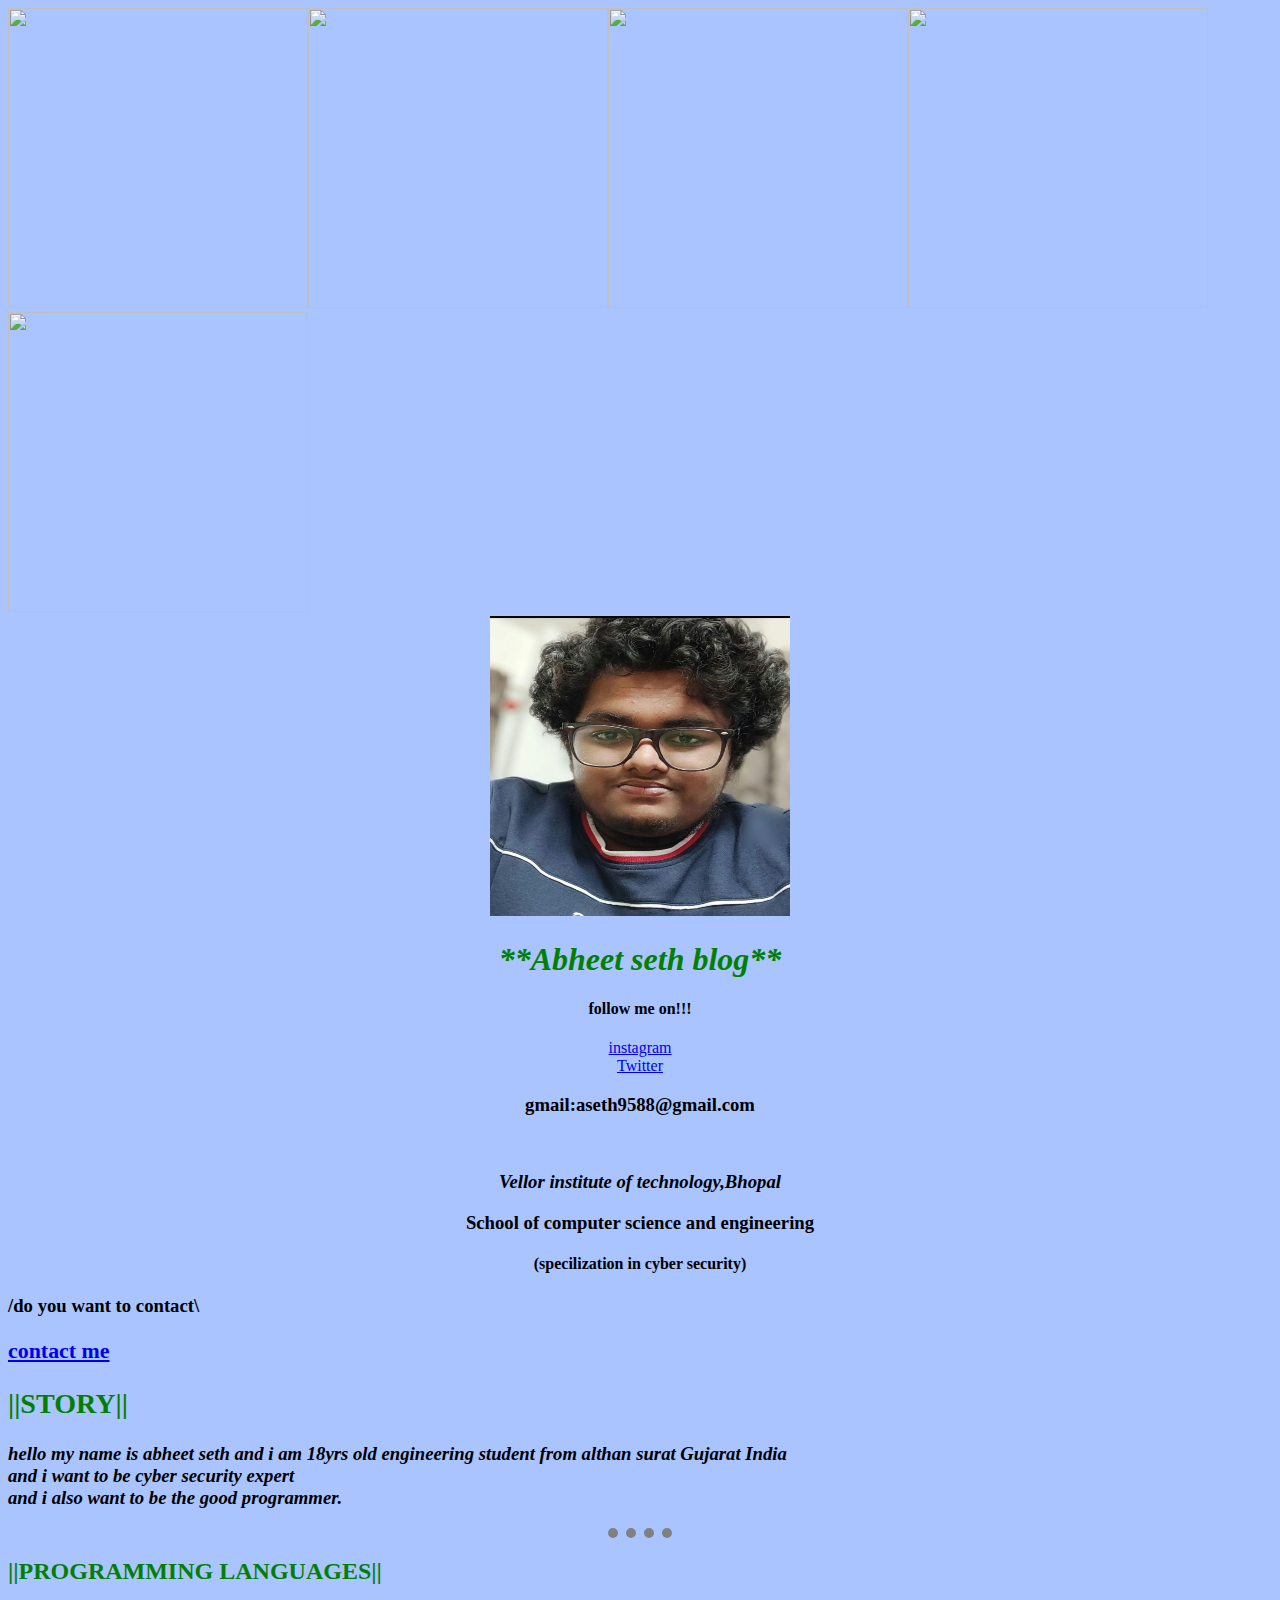
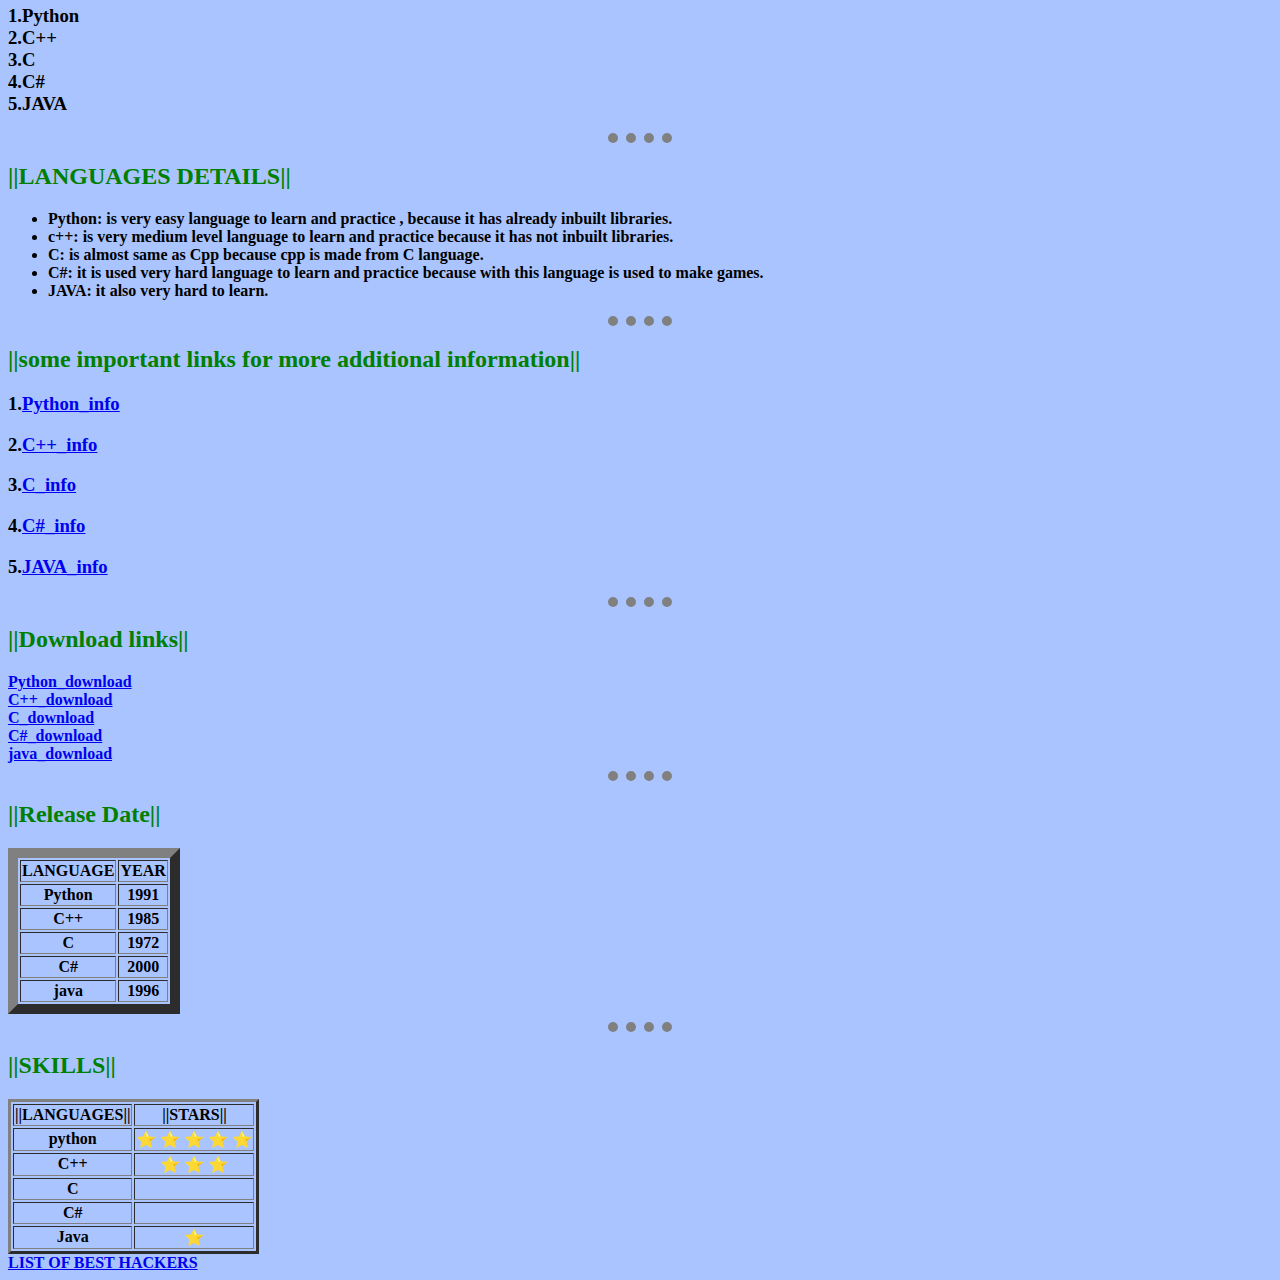
==== index.html @ a0970857 "Update index.html" ====
<!DOCTYPE html>
<html <head>
<meta charset="utf-8">
<title>all programming language!!!</title>
<style>
  body {
    background-color: #AAC4FF;
  }
  hr {
    background-color:#AAC4FF;
    border-style: dotted none none;
    border-width:10px;
    border-color:grey;
    height: 0px;
    width: 5%;
  }
  h1 {
    background-color: #AAC4FF;
    color:green;
  }
  h2 {
    background-color: #AAC4FF;
    color:green;
  }
</style>
</head>

<body>
   <img src="https://upload.wikimedia.org/wikipedia/commons/thumb/c/c3/Python-logo-notext.svg/1869px-Python-logo-notext.svg.png" alt="" width="300" height="300"><img src="https://cdn.worldvectorlogo.com/logos/c--4.svg" alt="" width="300" height="300"><img src="https://upload.wikimedia.org/wikipedia/commons/thumb/1/18/ISO_C%2B%2B_Logo.svg/1822px-ISO_C%2B%2B_Logo.svg.png" alt="" width="300" height="300"><img src="https://upload.wikimedia.org/wikipedia/commons/thumb/1/18/C_Programming_Language.svg/695px-C_Programming_Language.svg.png" alt="" width="300" height="300"><img src="https://seeklogo.com/images/J/java-logo-7F8B35BAB3-seeklogo.com.png" alt="" width="300" height="300">
   <center><img src="abheet.jpg" alt="" width="300" height="300"></center>
  <center>
    <h1><i>**Abheet seth blog**</i></h1>
    <h4>follow me on!!!</h4>
    <a href="https://www.instagram.com/abheet_seth_">instagram</a><br>
    <a href="https://twitter.com/abheet19">Twitter</a>
    <h3>gmail:aseth9588@gmail.com</h3>
    <br>
    <h3><i>Vellor institute of technology,Bhopal</i></h3>
    <h3>School of computer science and engineering</h3>
    <h4>(specilization in cyber security)</h4>
  </center>
<h3>/do you want to contact\<a href="https://forms.gle/sN4ztUsLsaoz6ksy5"><h3>contact me<h2/></a><h2/>
  <h2>||STORY||</h2>
  <h3><i>
      <p>hello my name is <strong>abheet seth </strong> and i am 18yrs old engineering student from althan surat Gujarat India<br>and i want to be cyber security expert<br>and i also want to be the good programmer.</p>
    </i></h3>
  <hr size="4" noshade>
  <h2><strong>||PROGRAMMING LANGUAGES||<strong /></h2>
  <h3>1.Python<br>2.C++<br>3.C<br>4.C#<br>5.JAVA</h3>
  <hr size="3" noshade>
  <h2>||LANGUAGES DETAILS||</h2>
  <ul>
    <li>Python: is very easy language to learn and practice , because it has already inbuilt libraries.</li>
    <li>c++: is very medium level language to learn and practice because it has not inbuilt libraries.</li>
    <li>C: is almost same as Cpp because cpp is made from C language.</li>
    <li>C#: it is used very hard language to learn and practice because with this language is used to make games.</li>
    <li>JAVA: it also very hard to learn.</li>
  </ul>
  <hr size="3" noshade>
  <h2>||some important links for more additional information||</h2>
  <h3>1.<a href="https://docs.python.org/3/">Python_info</a></h3>
  <h3>2.<a href="https://devdocs.io/cpp/">C++_info</a></h3>
  <h3>3.<a href="https://devdocs.io/c/">C_info</a></h3>
  <h3>4.<a href="https://www.w3schools.com/cs/index.php">C#_info</a></h3>
  <h3>5.<a href="https://dev.java/learn/">JAVA_info</a></h3>
  <hr size = "3" noshade>
  <h2>||Download links||</h2>
  <a href="https://www.python.org/downloads/">Python_download</a><br>
  <a href="https://developerinsider.co/download-turbo-c-for-windows-7-8-8-1-and-windows-10-32-64-bit-full-screen/">C++_download</a><br>
  <a href="https://visualstudio.microsoft.com/vs/features/cplusplus/">C_download</a><br>
  <a href="https://visualstudio.microsoft.com/downloads/">C#_download</a><br>
  <a href="https://www.oracle.com/java/technologies/downloads/">java_download</a><br>
  <hr size = "3" noshade>
  <h2>||Release Date||</h2>
  <table border = "10">
    <tr>
      <th><strong>LANGUAGE</strong></th>
      <th><strong>YEAR</strong></th>
    </tr>
    <tr>
      <th>Python</th>
      <th>1991</th>
    </tr>
    <tr>
      <th>C++</th>
      <th>1985</th>
    </tr>
    <tr>
      <th>C</th>
      <th>1972</th>
    </tr>
    <tr>
      <th>C#</th>
      <th>2000</th>
    </tr>
    <tr>
      <th>java</th>
      <th>1996</th>
    </tr>
  </table>
  <hr size  = "3" noshade>
  <h2>||SKILLS||</h2>
  <table border="3">
    <tr>
      <strong><th>||LANGUAGES||</th></strong/>
        <strong><th>||STARS||</th></strong>
    </tr>
    <tr>
      <th>python</th>
      <th> ⭐ ⭐ ⭐ ⭐ ⭐</th>
    </tr>
    <tr>
      <th>C++</th>
      <th> ⭐ ⭐ ⭐</th>
    </tr>
    <tr>
      <th>C</th>
      <th></th>
    </tr>
    <tr>
      <th>C#</th>
      <th></th>
    </tr>
    <tr>
      <th>Java</th>
      <th> ⭐</th>
    </tr>
  </table>
  <a href="index2.html">LIST OF BEST HACKERS</a>
</body>
</html>
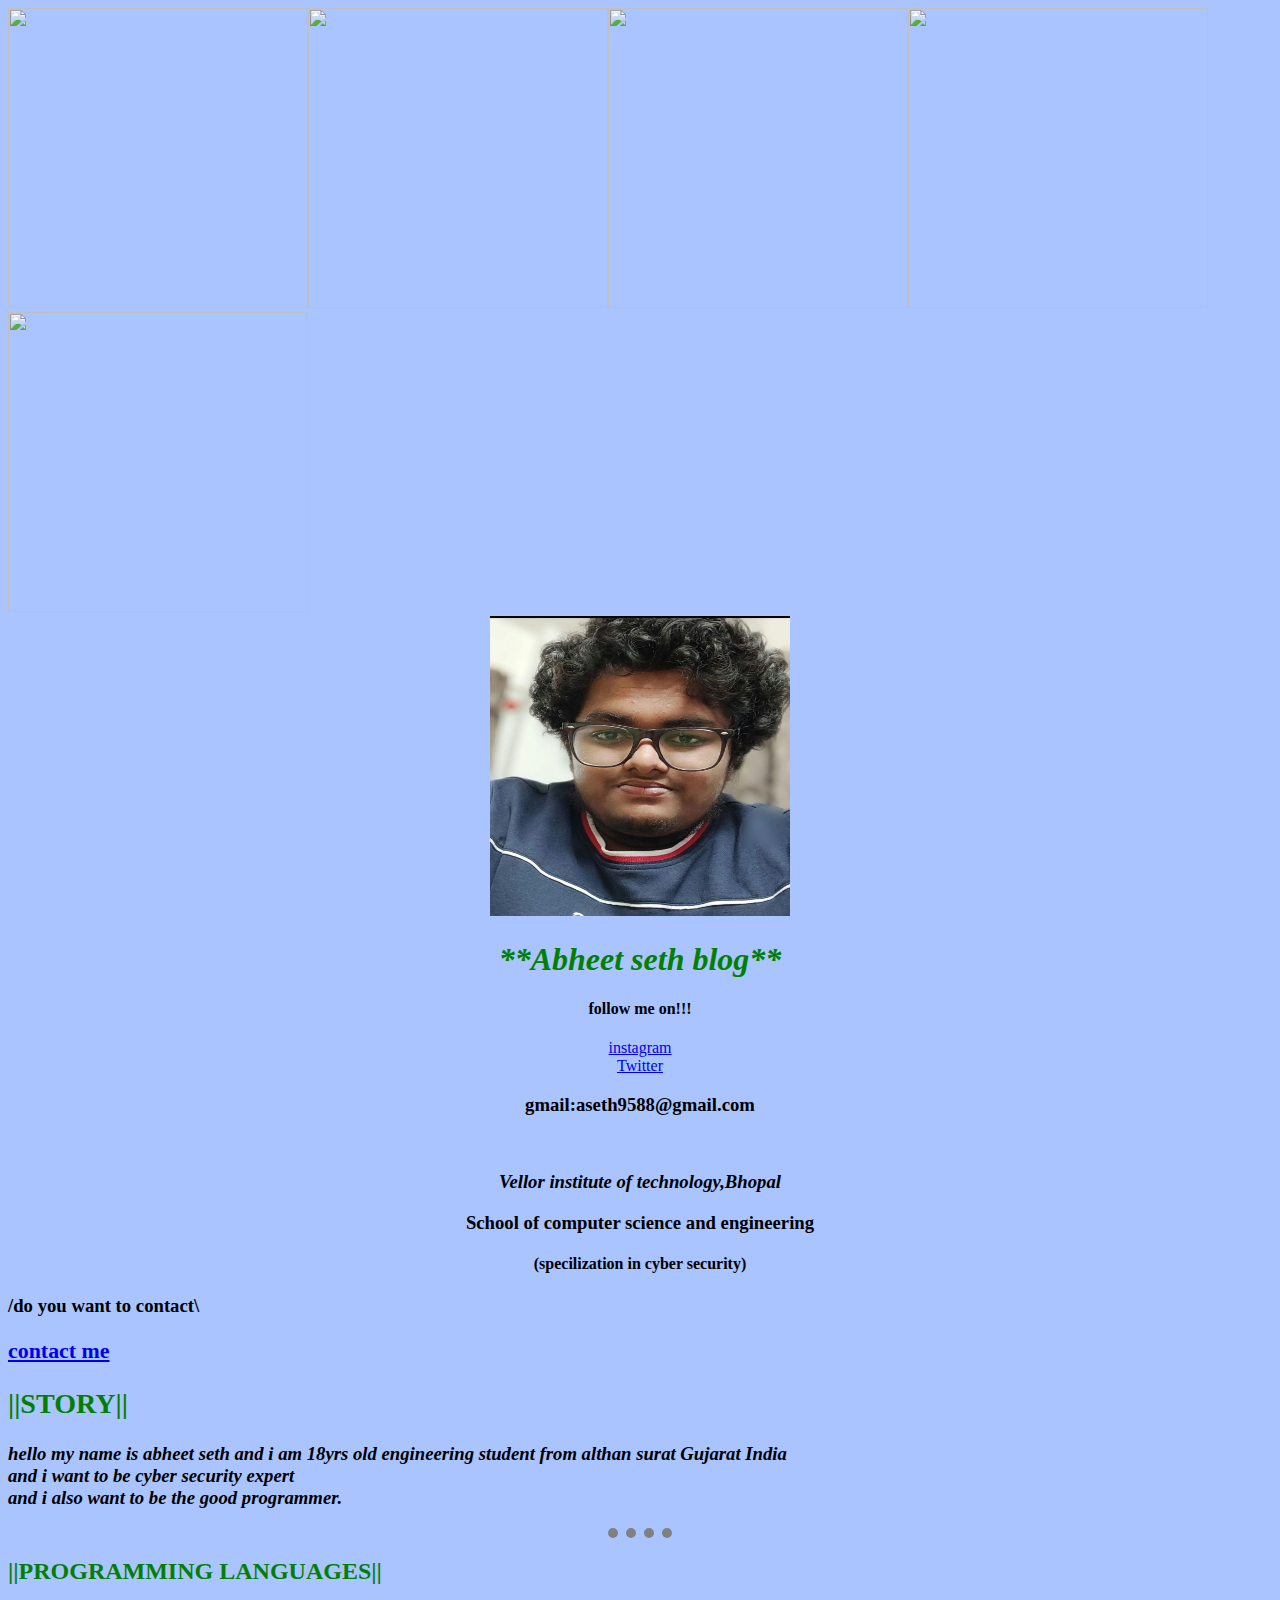
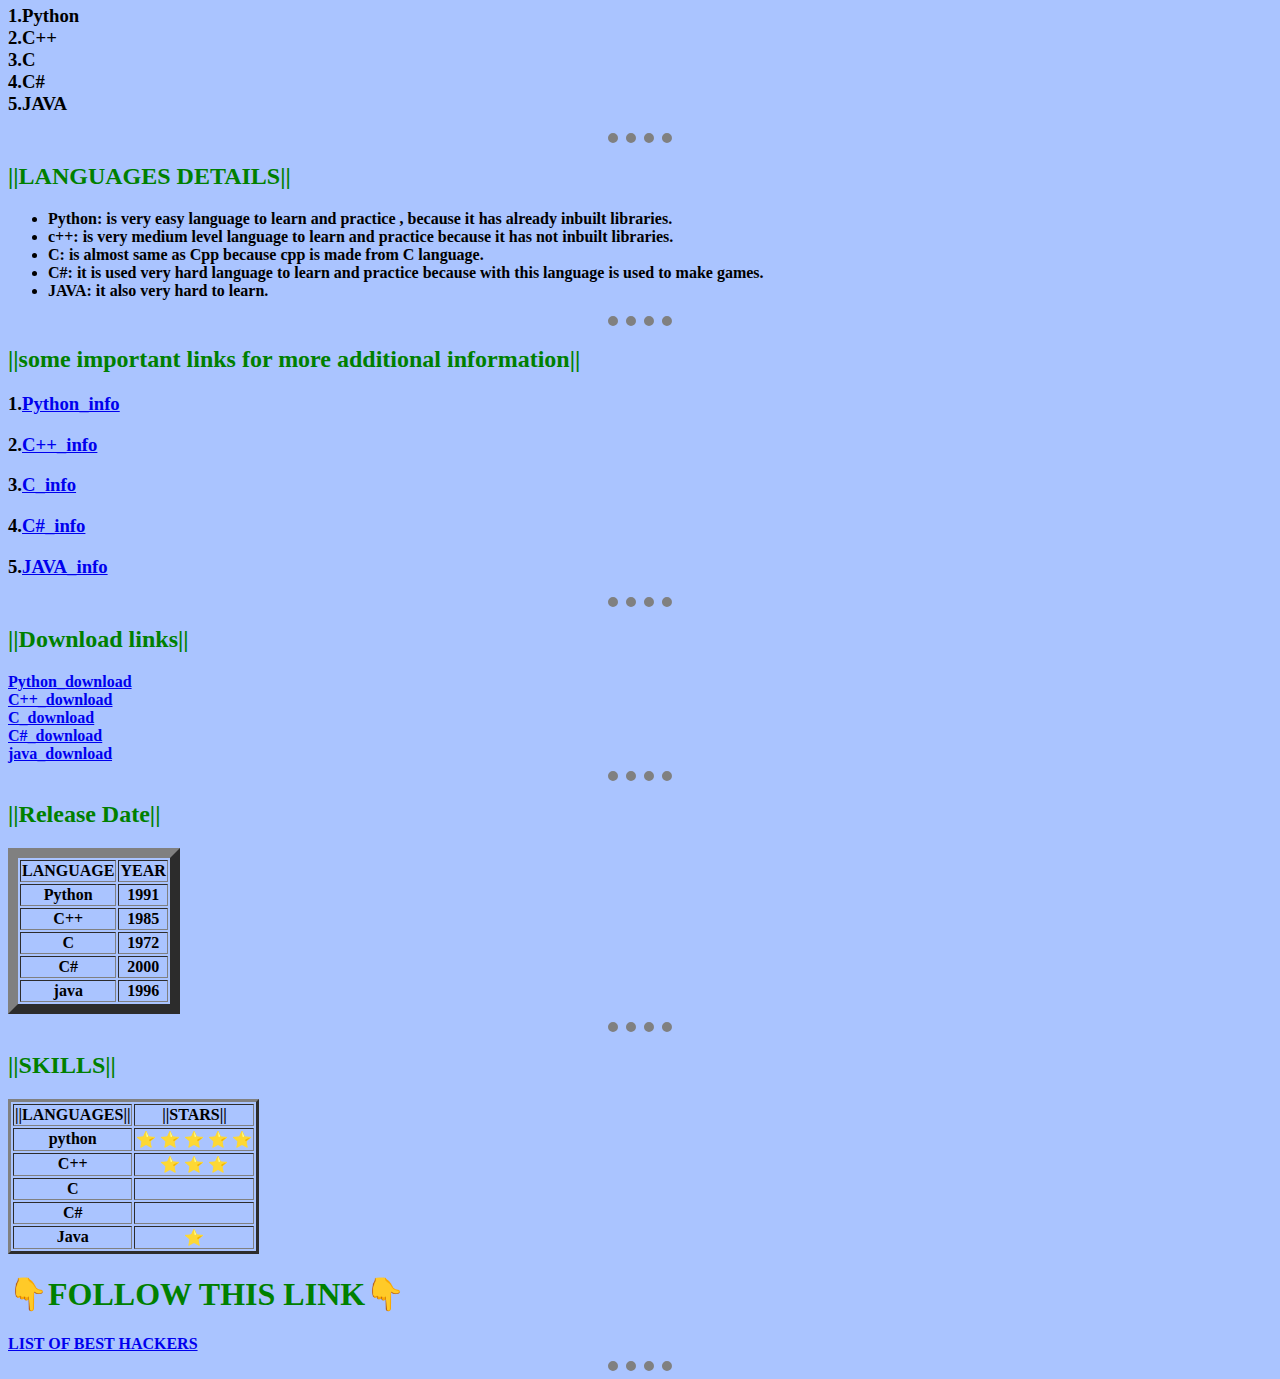
==== commit 449d24c4: "Update index.html" ====
--- a/index.html
+++ b/index.html
@@ -126,6 +126,8 @@
       <th> ⭐</th>
     </tr>
   </table>
+    <h1>👇FOLLOW THIS LINK👇</h1>
   <a href="index2.html">LIST OF BEST HACKERS</a>
+  <hr size = "5" noshade>
 </body>
 </html>
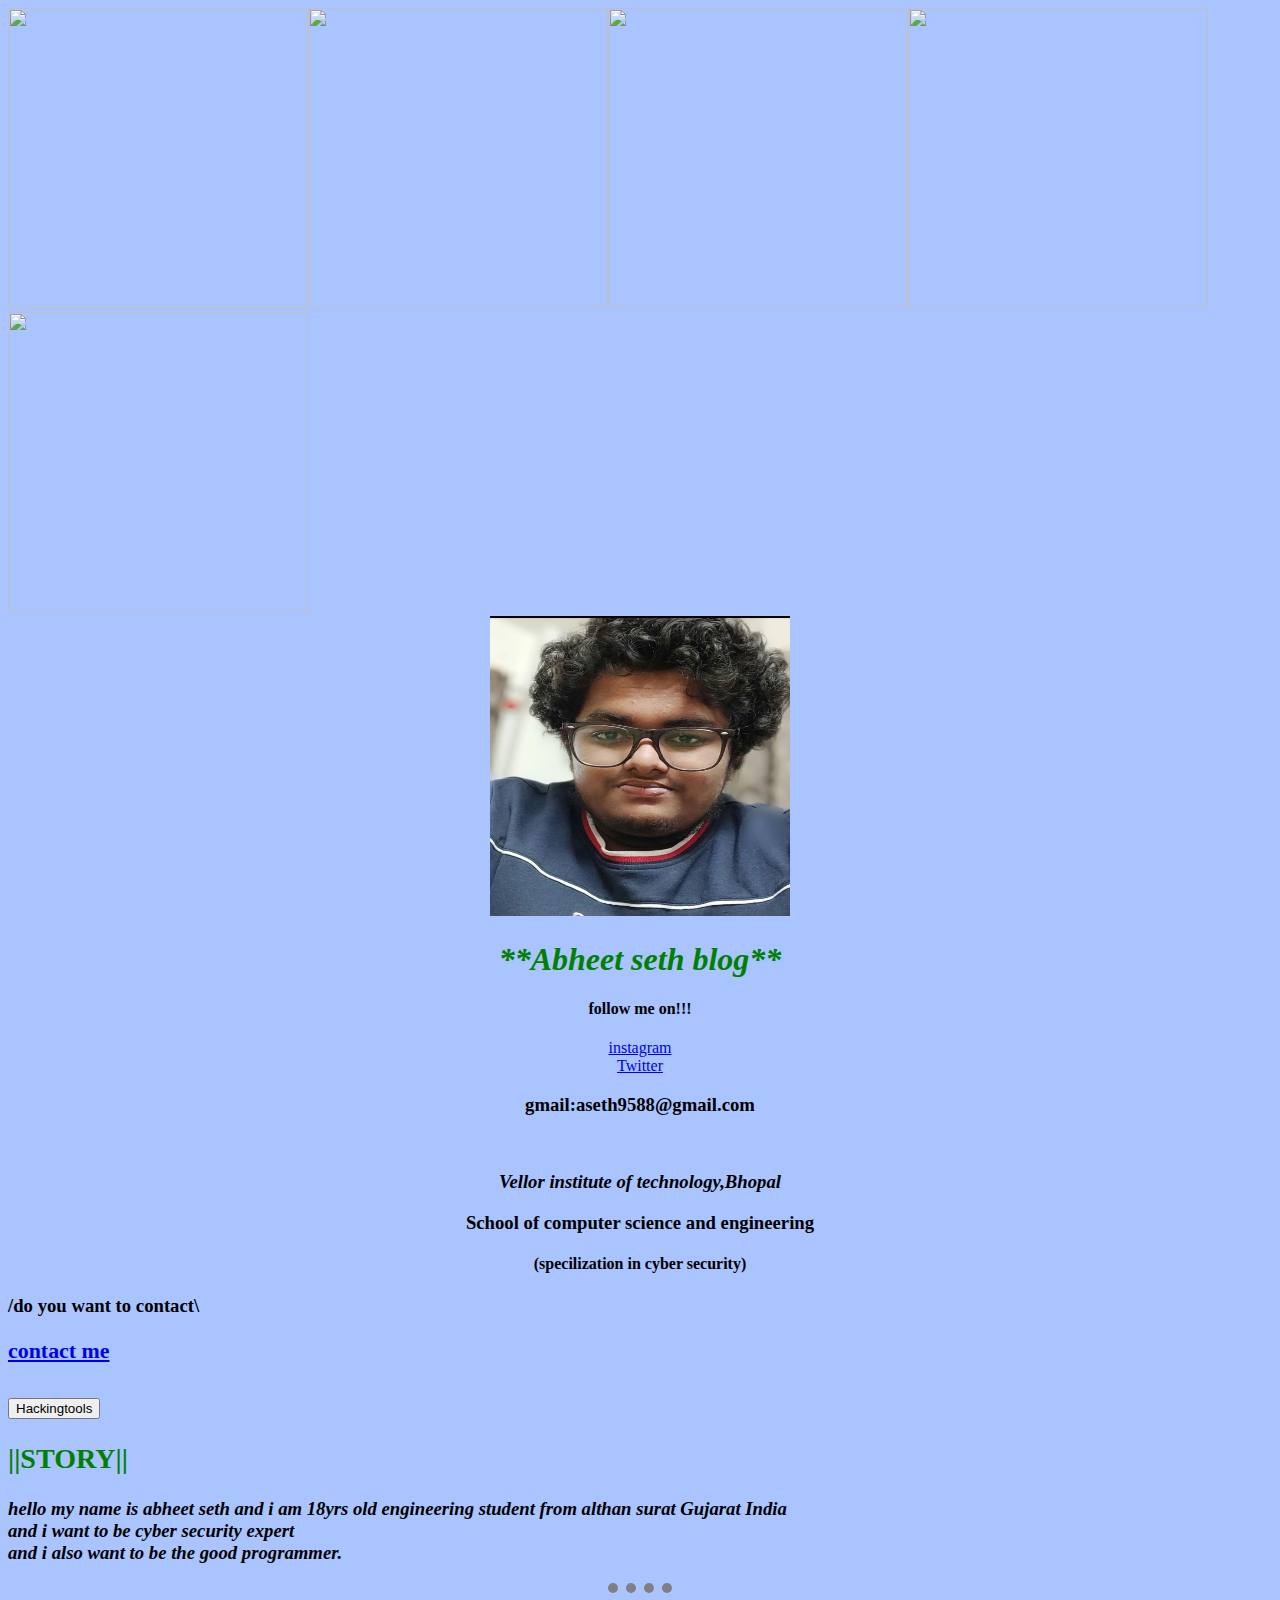
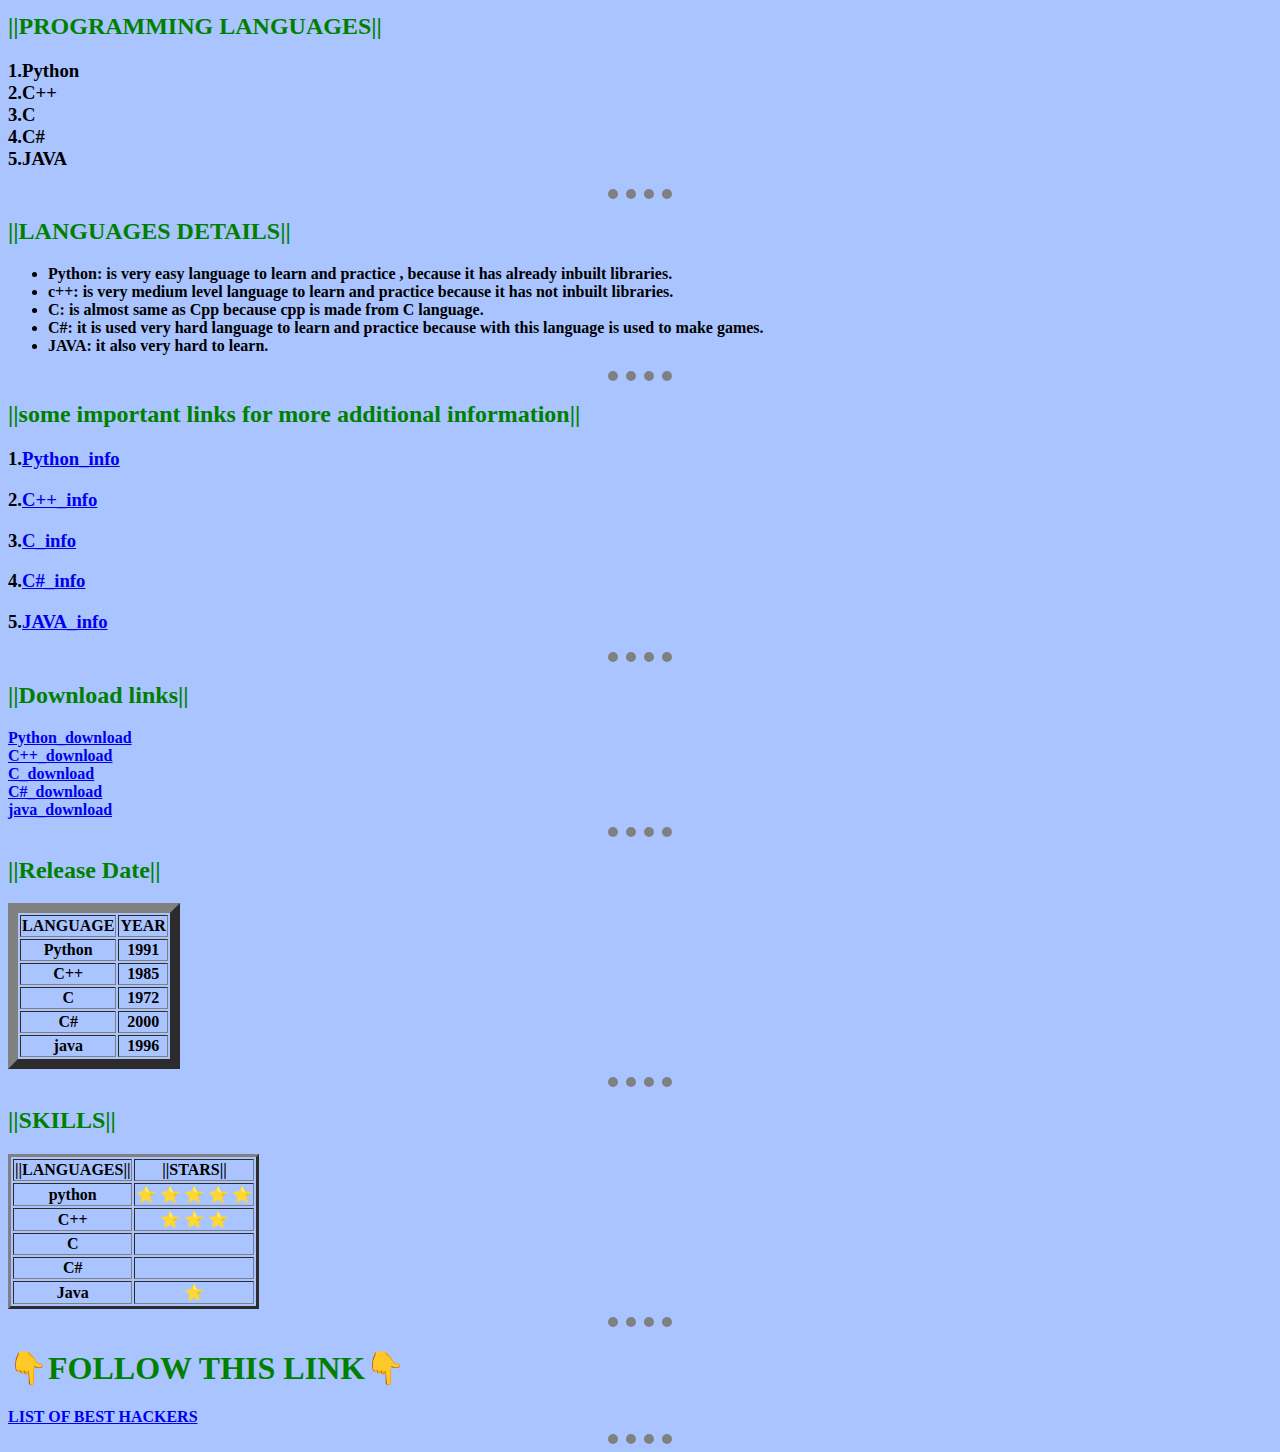
==== commit 193eec59: "Add files via upload" ====
--- a/index.html
+++ b/index.html
@@ -6,28 +6,34 @@
   body {
     background-color: #AAC4FF;
   }
+
   hr {
-    background-color:#AAC4FF;
+    background-color: #AAC4FF;
     border-style: dotted none none;
-    border-width:10px;
-    border-color:grey;
+    border-width: 10px;
+    border-color: grey;
     height: 0px;
     width: 5%;
   }
+
   h1 {
     background-color: #AAC4FF;
-    color:green;
+    color: green;
   }
+
   h2 {
     background-color: #AAC4FF;
-    color:green;
+    color: green;
   }
 </style>
 </head>
 
 <body>
-   <img src="https://upload.wikimedia.org/wikipedia/commons/thumb/c/c3/Python-logo-notext.svg/1869px-Python-logo-notext.svg.png" alt="" width="300" height="300"><img src="https://cdn.worldvectorlogo.com/logos/c--4.svg" alt="" width="300" height="300"><img src="https://upload.wikimedia.org/wikipedia/commons/thumb/1/18/ISO_C%2B%2B_Logo.svg/1822px-ISO_C%2B%2B_Logo.svg.png" alt="" width="300" height="300"><img src="https://upload.wikimedia.org/wikipedia/commons/thumb/1/18/C_Programming_Language.svg/695px-C_Programming_Language.svg.png" alt="" width="300" height="300"><img src="https://seeklogo.com/images/J/java-logo-7F8B35BAB3-seeklogo.com.png" alt="" width="300" height="300">
-   <center><img src="abheet.jpg" alt="" width="300" height="300"></center>
+  <img src="https://upload.wikimedia.org/wikipedia/commons/thumb/c/c3/Python-logo-notext.svg/1869px-Python-logo-notext.svg.png" alt="" width="300" height="300"><img src="https://cdn.worldvectorlogo.com/logos/c--4.svg" alt="" width="300"
+    height="300"><img src="https://upload.wikimedia.org/wikipedia/commons/thumb/1/18/ISO_C%2B%2B_Logo.svg/1822px-ISO_C%2B%2B_Logo.svg.png" alt="" width="300" height="300"><img
+    src="https://upload.wikimedia.org/wikipedia/commons/thumb/1/18/C_Programming_Language.svg/695px-C_Programming_Language.svg.png" alt="" width="300" height="300"><img src="https://seeklogo.com/images/J/java-logo-7F8B35BAB3-seeklogo.com.png" alt=""
+    width="300" height="300">
+  <center><img src="abheet.jpg" alt="" width="300" height="300"></center>
   <center>
     <h1><i>**Abheet seth blog**</i></h1>
     <h4>follow me on!!!</h4>
@@ -39,95 +45,107 @@
     <h3>School of computer science and engineering</h3>
     <h4>(specilization in cyber security)</h4>
   </center>
-<h3>/do you want to contact\<a href="https://forms.gle/sN4ztUsLsaoz6ksy5"><h3>contact me<h2/></a><h2/>
-  <h2>||STORY||</h2>
-  <h3><i>
-      <p>hello my name is <strong>abheet seth </strong> and i am 18yrs old engineering student from althan surat Gujarat India<br>and i want to be cyber security expert<br>and i also want to be the good programmer.</p>
-    </i></h3>
-  <hr size="4" noshade>
-  <h2><strong>||PROGRAMMING LANGUAGES||<strong /></h2>
-  <h3>1.Python<br>2.C++<br>3.C<br>4.C#<br>5.JAVA</h3>
-  <hr size="3" noshade>
-  <h2>||LANGUAGES DETAILS||</h2>
-  <ul>
-    <li>Python: is very easy language to learn and practice , because it has already inbuilt libraries.</li>
-    <li>c++: is very medium level language to learn and practice because it has not inbuilt libraries.</li>
-    <li>C: is almost same as Cpp because cpp is made from C language.</li>
-    <li>C#: it is used very hard language to learn and practice because with this language is used to make games.</li>
-    <li>JAVA: it also very hard to learn.</li>
-  </ul>
-  <hr size="3" noshade>
-  <h2>||some important links for more additional information||</h2>
-  <h3>1.<a href="https://docs.python.org/3/">Python_info</a></h3>
-  <h3>2.<a href="https://devdocs.io/cpp/">C++_info</a></h3>
-  <h3>3.<a href="https://devdocs.io/c/">C_info</a></h3>
-  <h3>4.<a href="https://www.w3schools.com/cs/index.php">C#_info</a></h3>
-  <h3>5.<a href="https://dev.java/learn/">JAVA_info</a></h3>
-  <hr size = "3" noshade>
-  <h2>||Download links||</h2>
-  <a href="https://www.python.org/downloads/">Python_download</a><br>
-  <a href="https://developerinsider.co/download-turbo-c-for-windows-7-8-8-1-and-windows-10-32-64-bit-full-screen/">C++_download</a><br>
-  <a href="https://visualstudio.microsoft.com/vs/features/cplusplus/">C_download</a><br>
-  <a href="https://visualstudio.microsoft.com/downloads/">C#_download</a><br>
-  <a href="https://www.oracle.com/java/technologies/downloads/">java_download</a><br>
-  <hr size = "3" noshade>
-  <h2>||Release Date||</h2>
-  <table border = "10">
-    <tr>
-      <th><strong>LANGUAGE</strong></th>
-      <th><strong>YEAR</strong></th>
-    </tr>
-    <tr>
-      <th>Python</th>
-      <th>1991</th>
-    </tr>
-    <tr>
-      <th>C++</th>
-      <th>1985</th>
-    </tr>
-    <tr>
-      <th>C</th>
-      <th>1972</th>
-    </tr>
-    <tr>
-      <th>C#</th>
-      <th>2000</th>
-    </tr>
-    <tr>
-      <th>java</th>
-      <th>1996</th>
-    </tr>
-  </table>
-  <hr size  = "3" noshade>
-  <h2>||SKILLS||</h2>
-  <table border="3">
-    <tr>
-      <strong><th>||LANGUAGES||</th></strong/>
-        <strong><th>||STARS||</th></strong>
-    </tr>
-    <tr>
-      <th>python</th>
-      <th> ⭐ ⭐ ⭐ ⭐ ⭐</th>
-    </tr>
-    <tr>
-      <th>C++</th>
-      <th> ⭐ ⭐ ⭐</th>
-    </tr>
-    <tr>
-      <th>C</th>
-      <th></th>
-    </tr>
-    <tr>
-      <th>C#</th>
-      <th></th>
-    </tr>
-    <tr>
-      <th>Java</th>
-      <th> ⭐</th>
-    </tr>
-  </table>
+  <h3>/do you want to contact\<a href="https://forms.gle/sN4ztUsLsaoz6ksy5">
+      <h3>contact me
+        <h2 />
+    </a>
+    <h2 />
+  <a href=""></a>
+    <button>Hackingtools</button>
+    <h2>||STORY||</h2>
+    <h3><i>
+        <p>hello my name is <strong>abheet seth </strong> and i am 18yrs old engineering student from althan surat Gujarat India<br>and i want to be cyber security expert<br>and i also want to be the good programmer.</p>
+      </i></h3>
+    <hr size="4" noshade>
+    <h2><strong>||PROGRAMMING LANGUAGES||<strong /></h2>
+    <h3>1.Python<br>2.C++<br>3.C<br>4.C#<br>5.JAVA</h3>
+    <hr size="3" noshade>
+    <h2>||LANGUAGES DETAILS||</h2>
+    <ul>
+      <li>Python: is very easy language to learn and practice , because it has already inbuilt libraries.</li>
+      <li>c++: is very medium level language to learn and practice because it has not inbuilt libraries.</li>
+      <li>C: is almost same as Cpp because cpp is made from C language.</li>
+      <li>C#: it is used very hard language to learn and practice because with this language is used to make games.</li>
+      <li>JAVA: it also very hard to learn.</li>
+    </ul>
+    <hr size="3" noshade>
+    <h2>||some important links for more additional information||</h2>
+    <h3>1.<a href="https://docs.python.org/3/">Python_info</a></h3>
+    <h3>2.<a href="https://devdocs.io/cpp/">C++_info</a></h3>
+    <h3>3.<a href="https://devdocs.io/c/">C_info</a></h3>
+    <h3>4.<a href="https://www.w3schools.com/cs/index.php">C#_info</a></h3>
+    <h3>5.<a href="https://dev.java/learn/">JAVA_info</a></h3>
+    <hr size="3" noshade>
+    <h2>||Download links||</h2>
+    <a href="https://www.python.org/downloads/">Python_download</a><br>
+    <a href="https://developerinsider.co/download-turbo-c-for-windows-7-8-8-1-and-windows-10-32-64-bit-full-screen/">C++_download</a><br>
+    <a href="https://visualstudio.microsoft.com/vs/features/cplusplus/">C_download</a><br>
+    <a href="https://visualstudio.microsoft.com/downloads/">C#_download</a><br>
+    <a href="https://www.oracle.com/java/technologies/downloads/">java_download</a><br>
+    <hr size="3" noshade>
+    <h2>||Release Date||</h2>
+    <table border="10">
+      <tr>
+        <th><strong>LANGUAGE</strong></th>
+        <th><strong>YEAR</strong></th>
+      </tr>
+      <tr>
+        <th>Python</th>
+        <th>1991</th>
+      </tr>
+      <tr>
+        <th>C++</th>
+        <th>1985</th>
+      </tr>
+      <tr>
+        <th>C</th>
+        <th>1972</th>
+      </tr>
+      <tr>
+        <th>C#</th>
+        <th>2000</th>
+      </tr>
+      <tr>
+        <th>java</th>
+        <th>1996</th>
+      </tr>
+    </table>
+    <hr size="3" noshade>
+    <h2>||SKILLS||</h2>
+    <table border="3">
+      <tr>
+        <strong>
+          <th>||LANGUAGES||</th>
+        </strong />
+        <strong>
+          <th>||STARS||</th>
+        </strong>
+      </tr>
+      <tr>
+        <th>python</th>
+        <th> ⭐ ⭐ ⭐ ⭐ ⭐</th>
+      </tr>
+      <tr>
+        <th>C++</th>
+        <th> ⭐ ⭐ ⭐</th>
+      </tr>
+      <tr>
+        <th>C</th>
+        <th></th>
+      </tr>
+      <tr>
+        <th>C#</th>
+        <th></th>
+      </tr>
+      <tr>
+        <th>Java</th>
+        <th> ⭐</th>
+      </tr>
+    </table>
+    <hr size="5" noshade>
     <h1>👇FOLLOW THIS LINK👇</h1>
-  <a href="index2.html">LIST OF BEST HACKERS</a>
-  <hr size = "5" noshade>
+    <a href="index2.html">LIST OF BEST HACKERS</a>
+    <hr size="5" noshade>
 </body>
+
 </html>
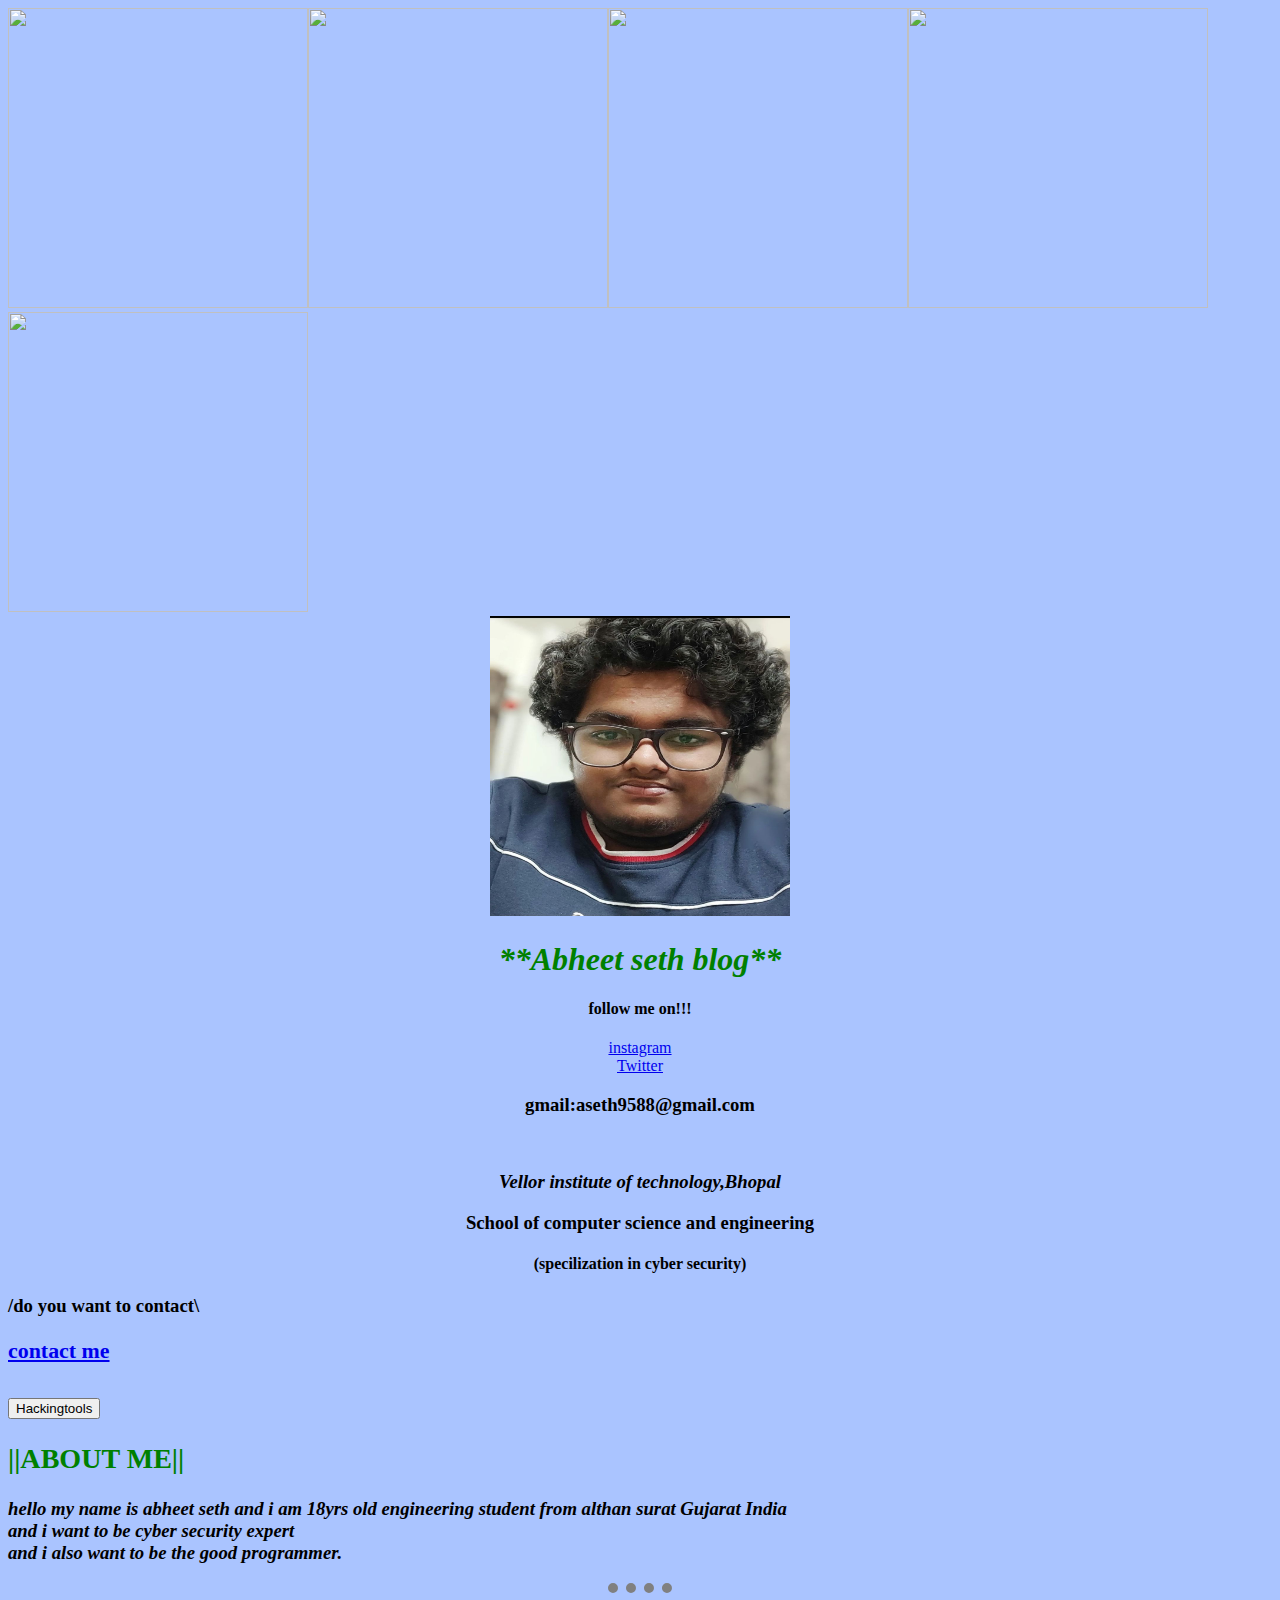
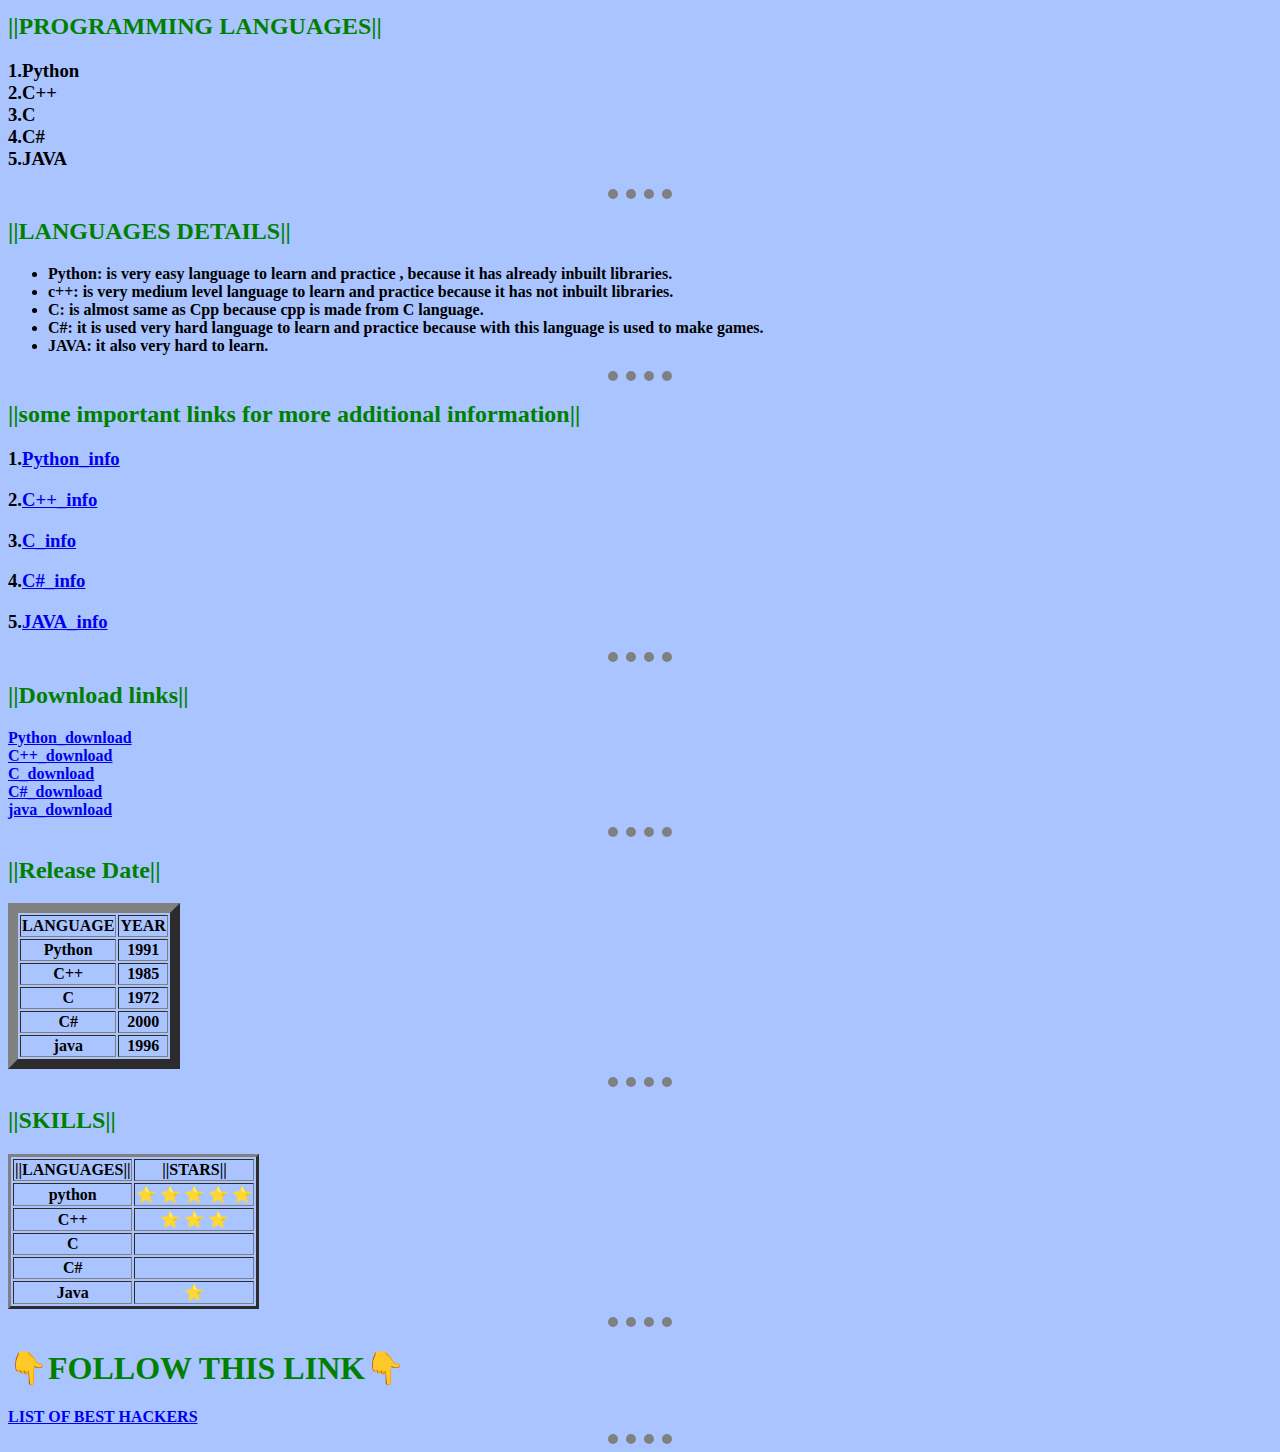
==== commit 3665ee26: "Update index.html" ====
--- a/index.html
+++ b/index.html
@@ -50,9 +50,8 @@
         <h2 />
     </a>
     <h2 />
-  <a href=""></a>
-    <button>Hackingtools</button>
-    <h2>||STORY||</h2>
+  <a href="hackingtools.html"><button>Hackingtools</button></a>    
+    <h2>||ABOUT ME||</h2>
     <h3><i>
         <p>hello my name is <strong>abheet seth </strong> and i am 18yrs old engineering student from althan surat Gujarat India<br>and i want to be cyber security expert<br>and i also want to be the good programmer.</p>
       </i></h3>
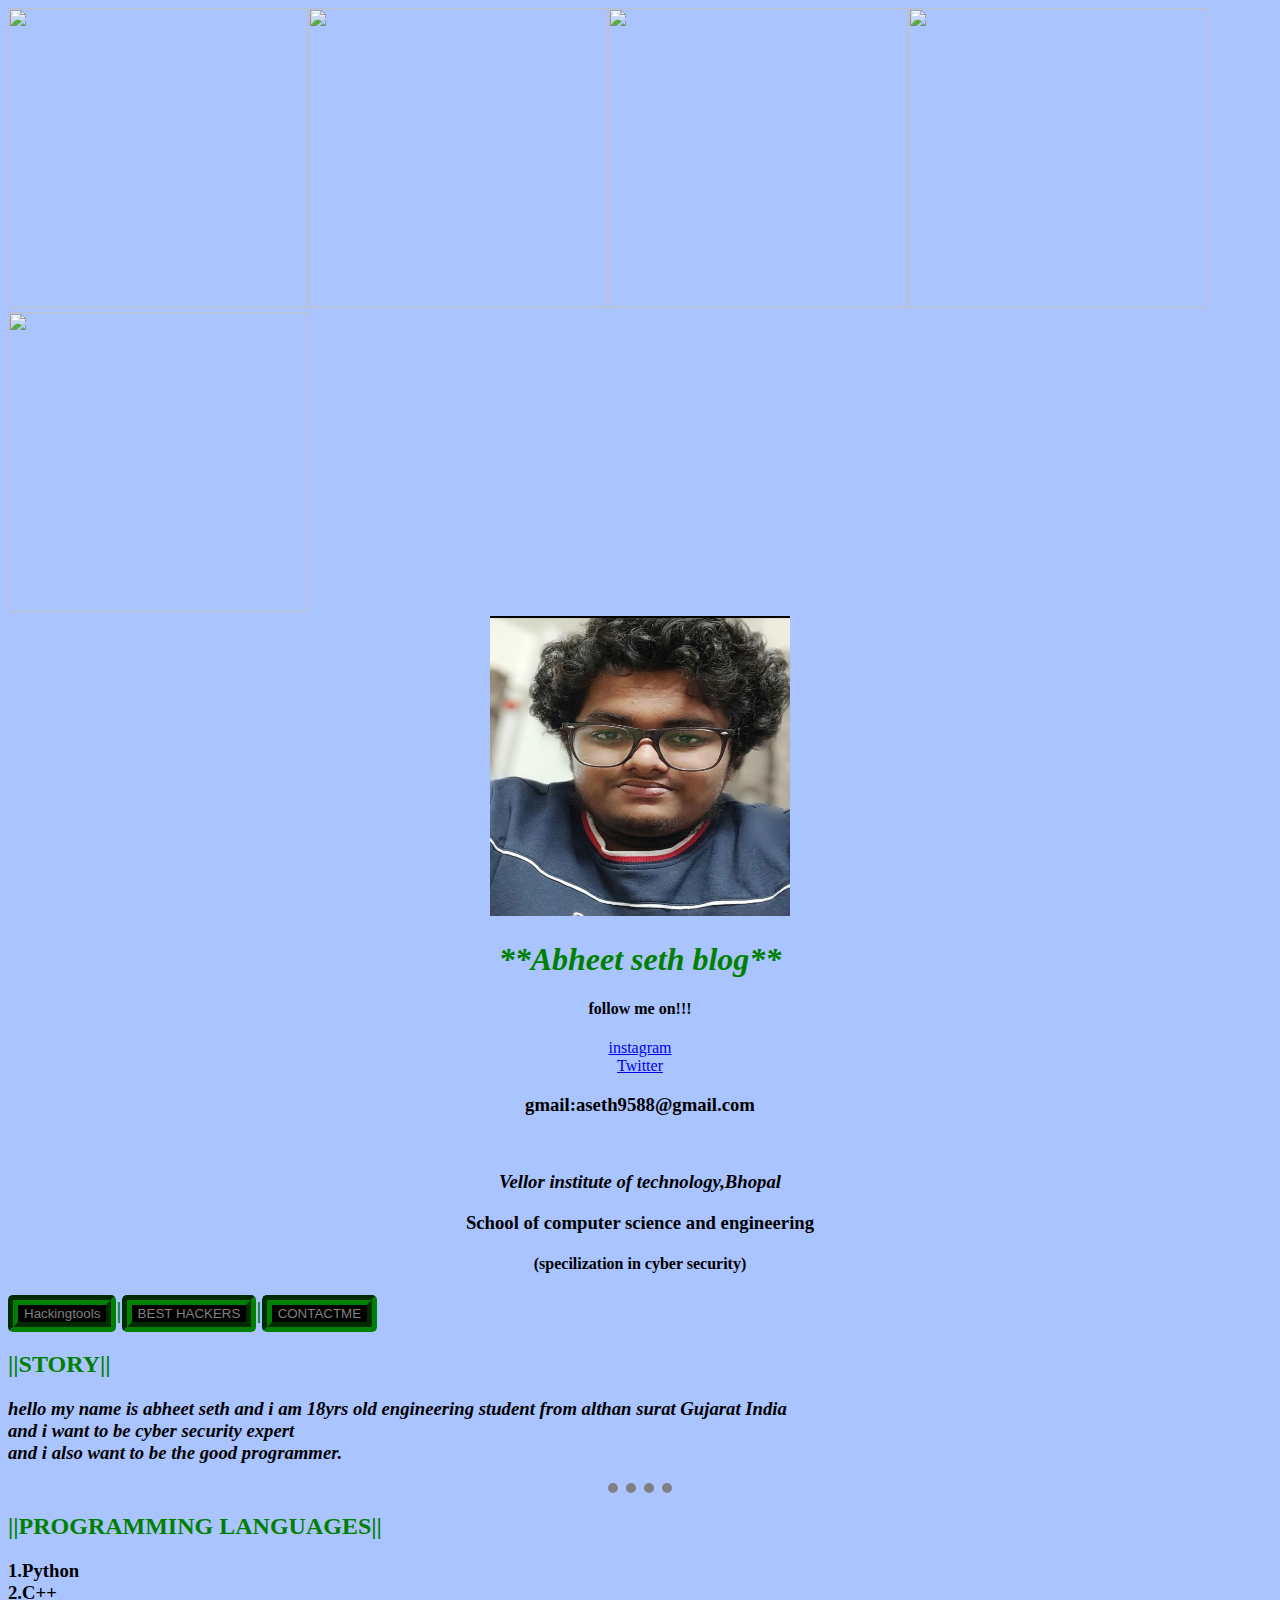
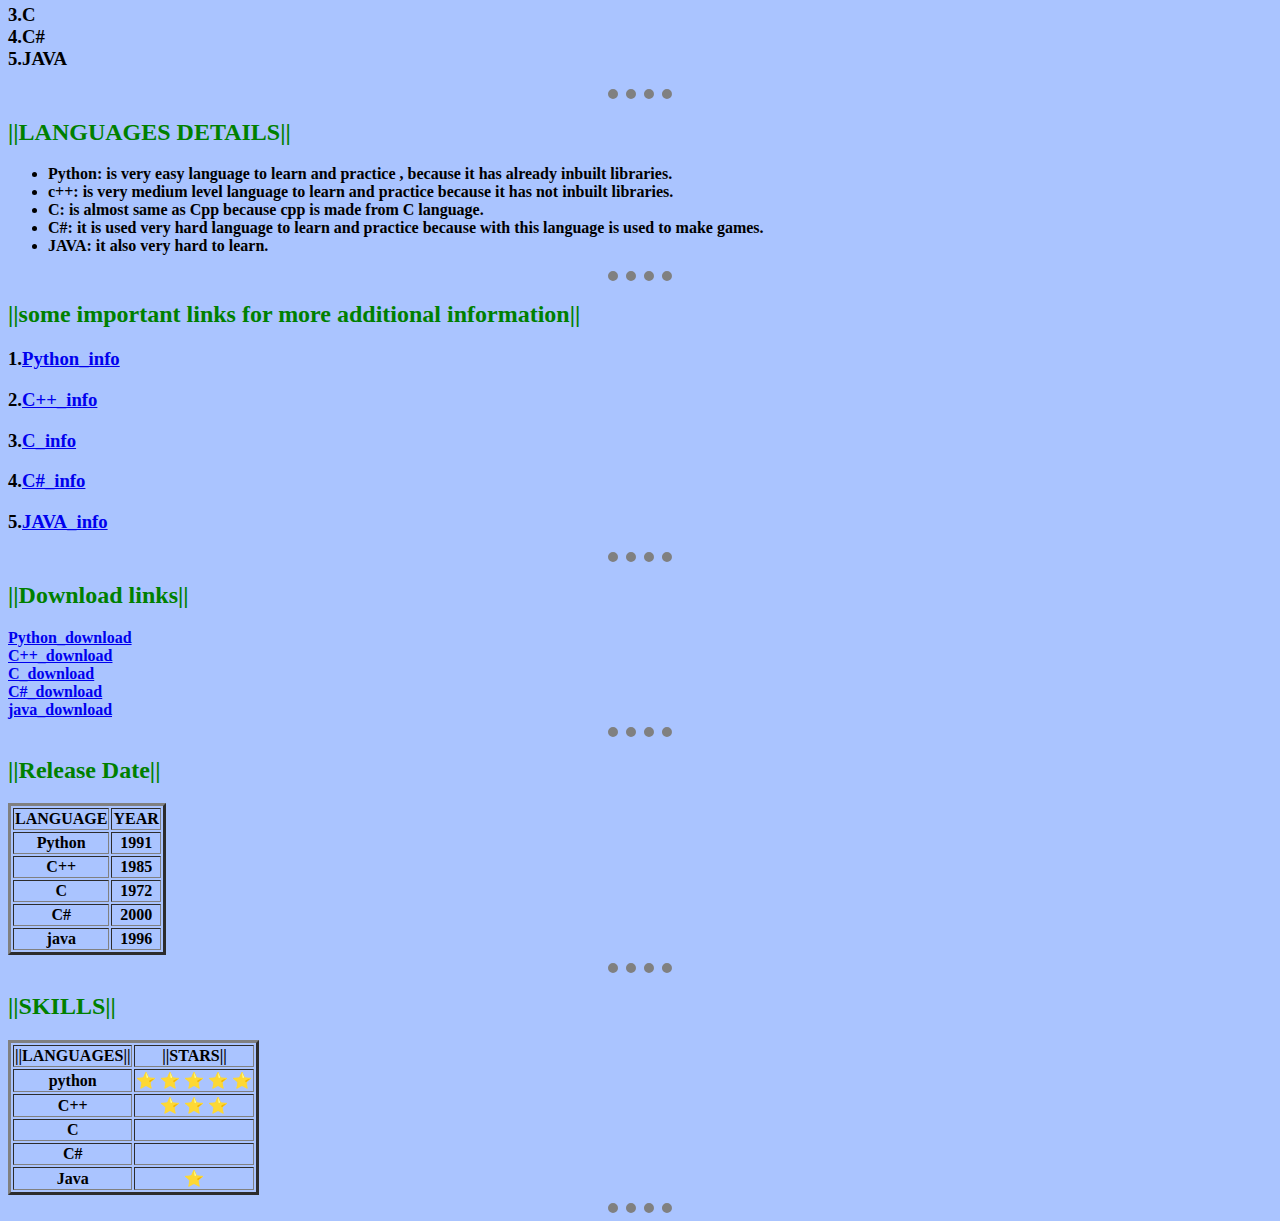
==== commit 3539e703: "Update index.html" ====
--- a/index.html
+++ b/index.html
@@ -25,6 +25,19 @@
     background-color: #AAC4FF;
     color: green;
   }
+  button{
+    color:grey;
+    border-radius: 5px;
+    background-color: black;
+    border-style: groove;
+    border-width: 10px;
+    border-top-color: green;
+    border-left-color: green;
+    border-bottom-color: green;
+    border-right-color: green;
+    border
+
+  }
 </style>
 </head>
 
@@ -45,13 +58,10 @@
     <h3>School of computer science and engineering</h3>
     <h4>(specilization in cyber security)</h4>
   </center>
-  <h3>/do you want to contact\<a href="https://forms.gle/sN4ztUsLsaoz6ksy5">
-      <h3>contact me
-        <h2 />
     </a>
     <h2 />
-  <a href="hackingtools.html"><button>Hackingtools</button></a>    
-    <h2>||ABOUT ME||</h2>
+  <a href="hackingtools.html"><button>Hackingtools</button></a>|<a href="index2.html"><button>BEST HACKERS</button></a>|<a href="https://forms.gle/Y4SejWt5JMVC6CB39"><button>CONTACTME</button></a>
+      <h2>||STORY||</h2>
     <h3><i>
         <p>hello my name is <strong>abheet seth </strong> and i am 18yrs old engineering student from althan surat Gujarat India<br>and i want to be cyber security expert<br>and i also want to be the good programmer.</p>
       </i></h3>
@@ -83,7 +93,7 @@
     <a href="https://www.oracle.com/java/technologies/downloads/">java_download</a><br>
     <hr size="3" noshade>
     <h2>||Release Date||</h2>
-    <table border="10">
+    <table border="3">
       <tr>
         <th><strong>LANGUAGE</strong></th>
         <th><strong>YEAR</strong></th>
@@ -142,9 +152,6 @@
       </tr>
     </table>
     <hr size="5" noshade>
-    <h1>👇FOLLOW THIS LINK👇</h1>
-    <a href="index2.html">LIST OF BEST HACKERS</a>
-    <hr size="5" noshade>
 </body>
 
 </html>
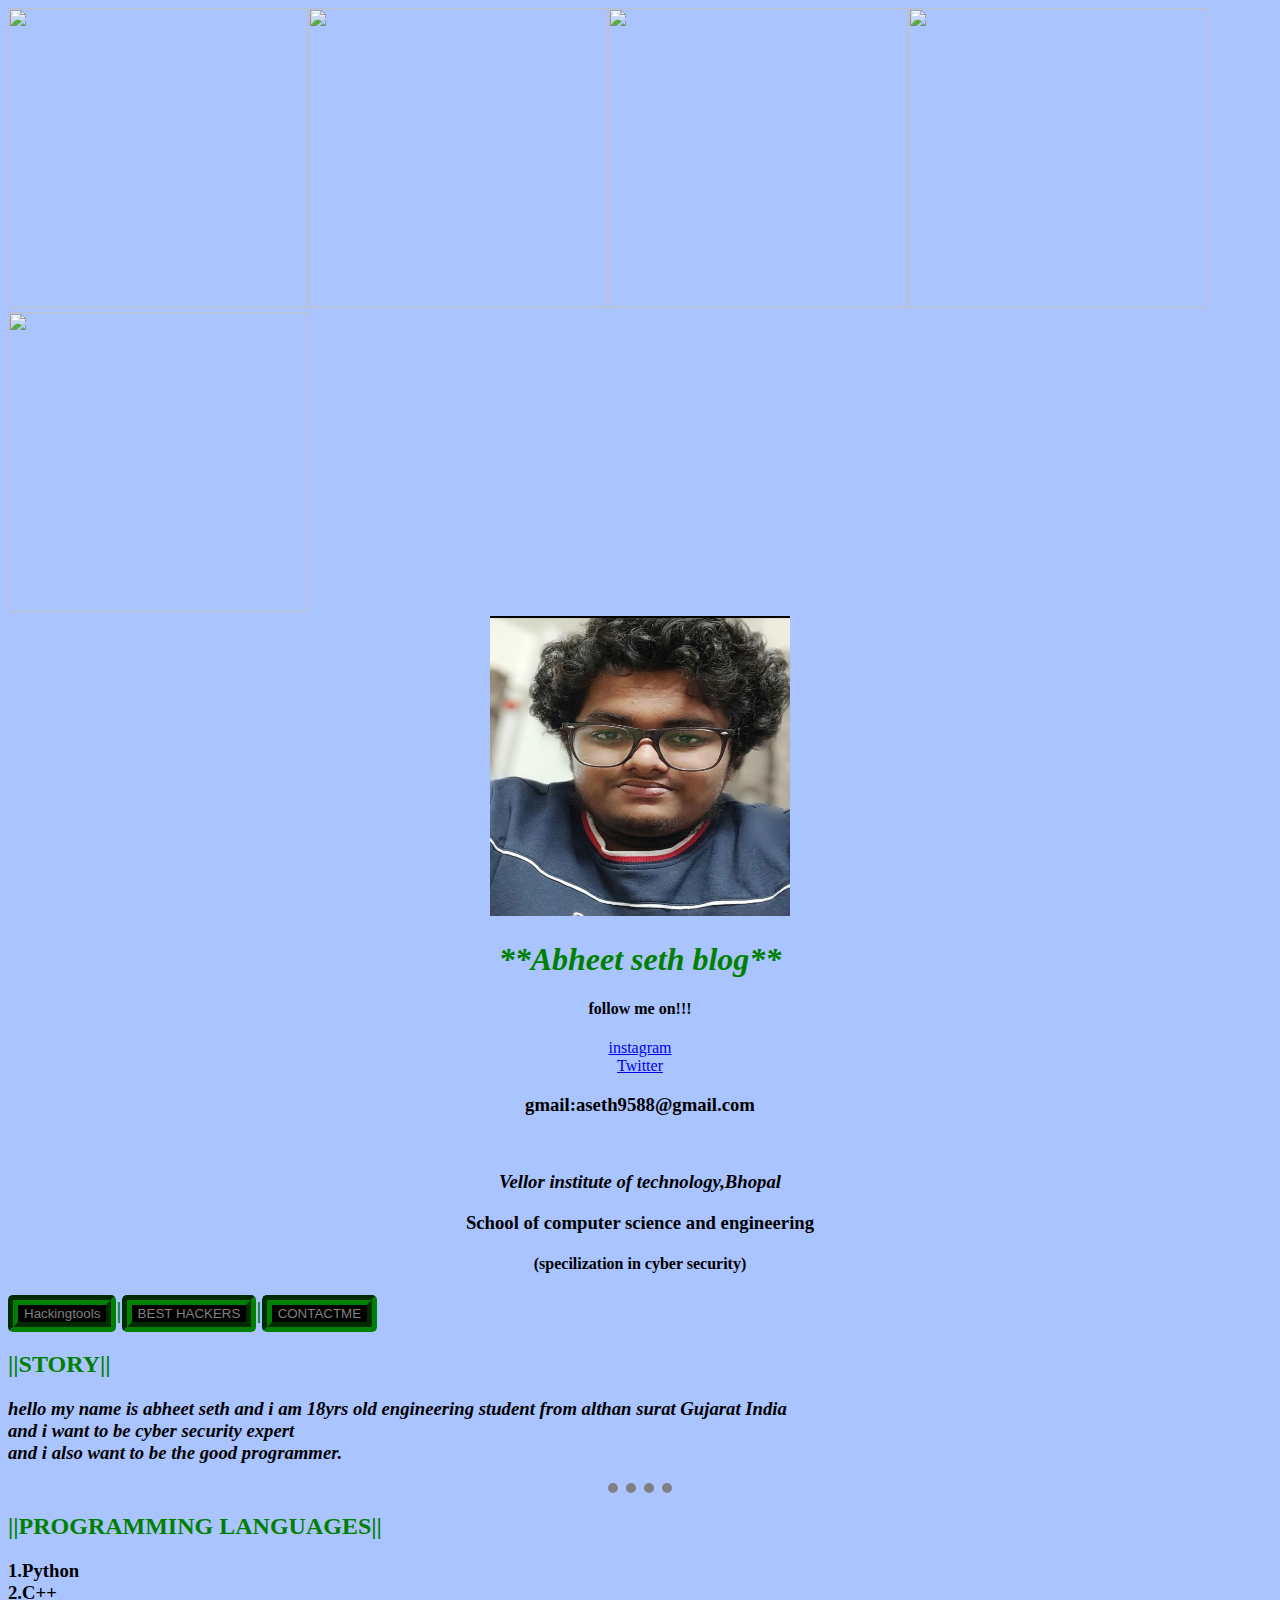
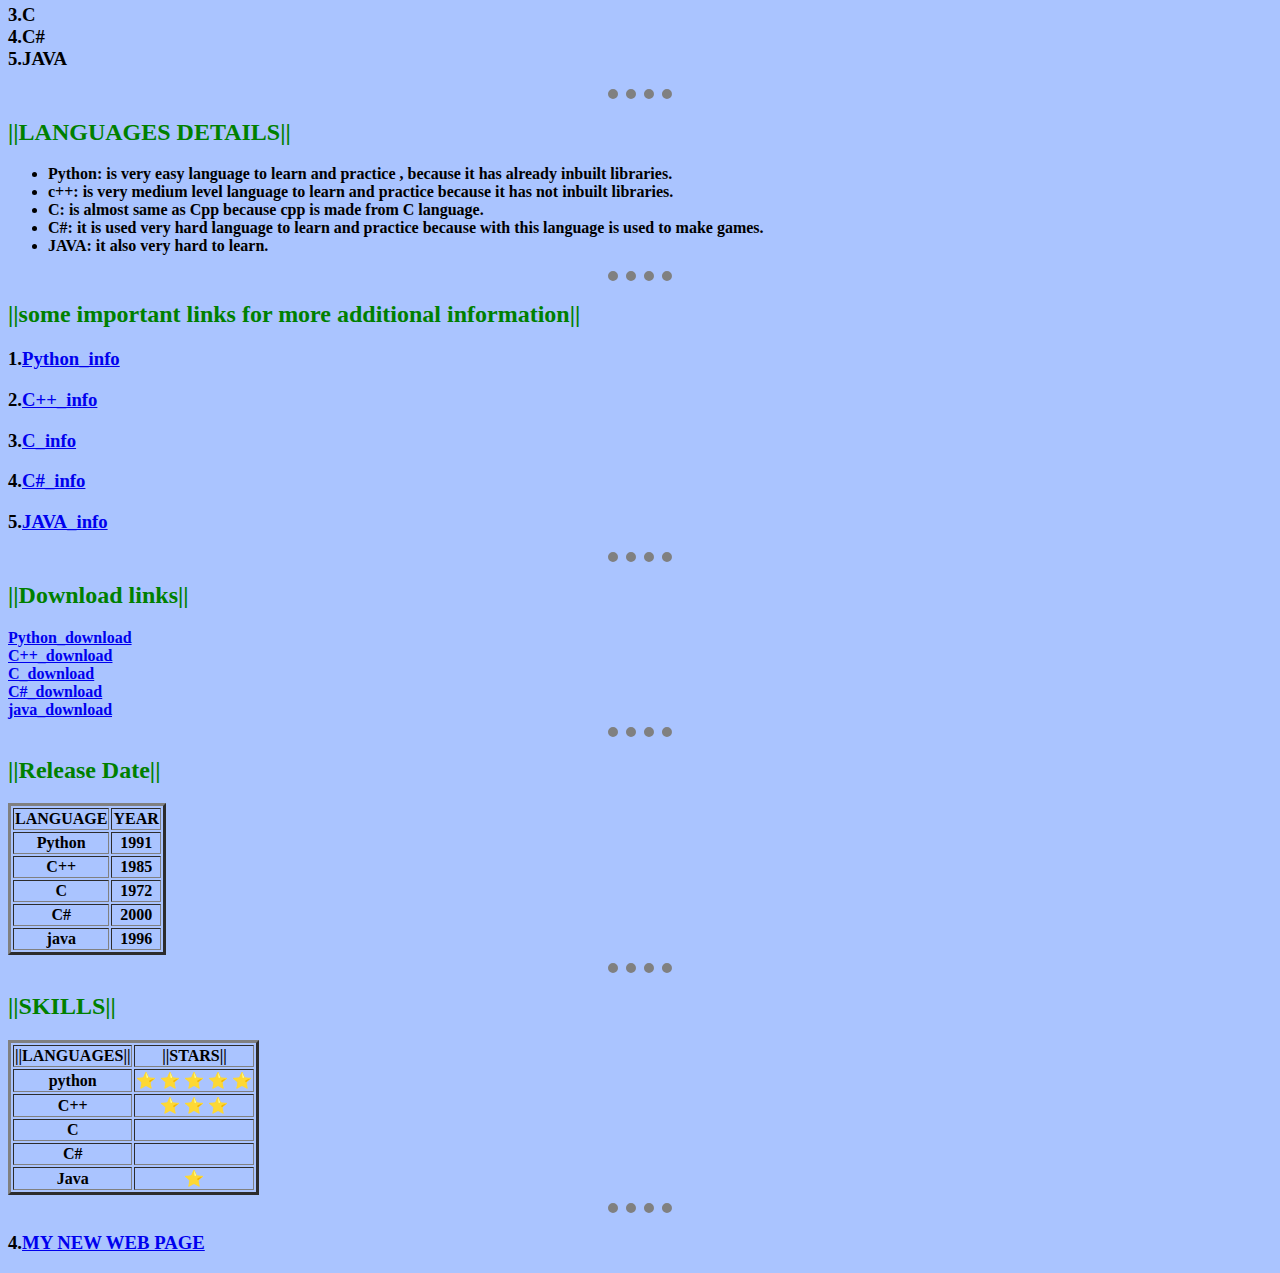
==== commit b7dad86c: "Update index.html" ====
--- a/index.html
+++ b/index.html
@@ -152,6 +152,8 @@
       </tr>
     </table>
     <hr size="5" noshade>
+
+<h3>4.<a href="project.html">MY NEW WEB PAGE</a></h3>
 </body>
 
 </html>
